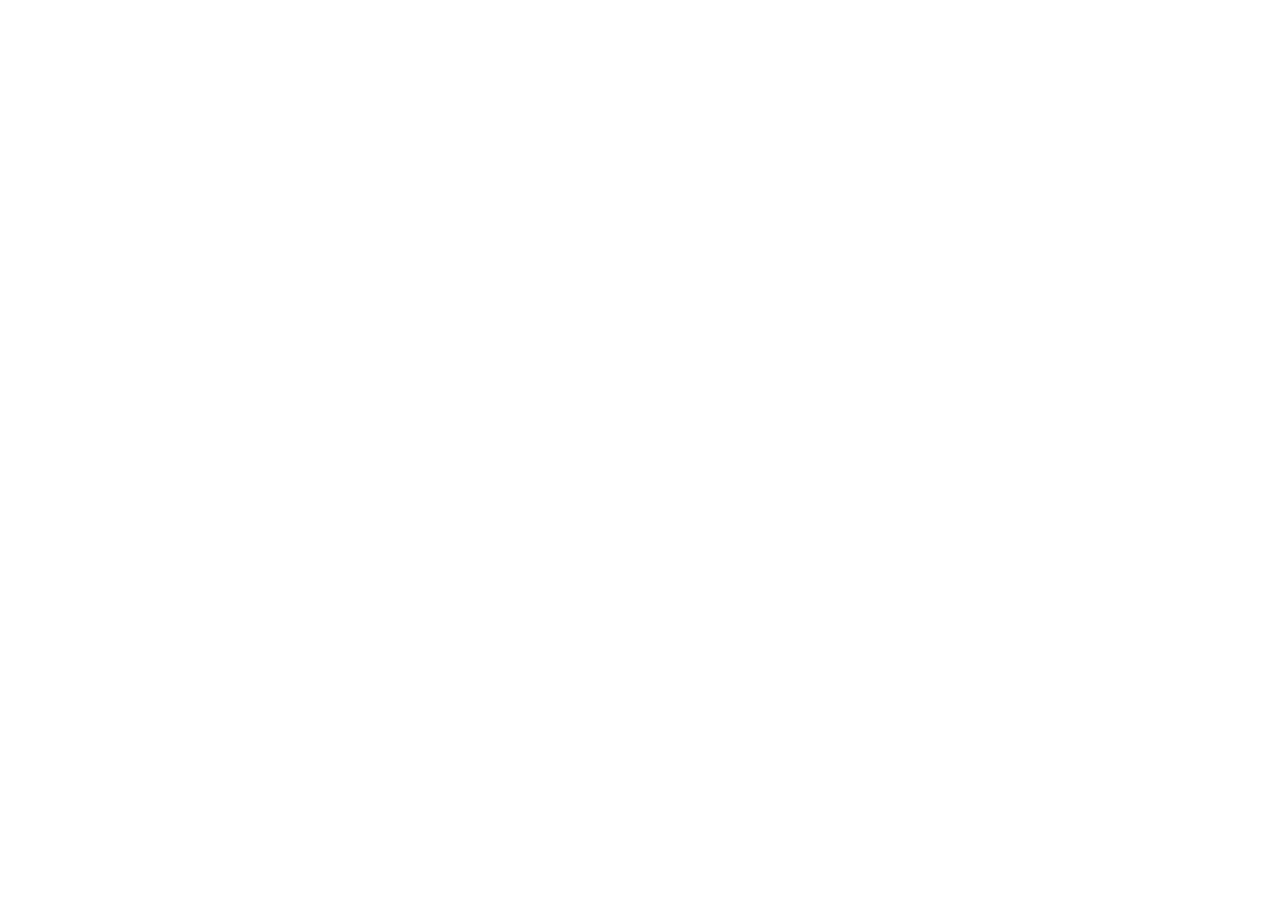
==== docs/index.html @ ee627737 "docs agregado2" ====
<!doctype html><html lang="en"><head><meta charset="utf-8"/><link rel="icon" href="/favicon.ico"/><meta name="viewport" content="width=device-width,initial-scale=1"/><meta name="theme-color" content="#000000"/><meta name="description" content="Web site created using create-react-app"/><link rel="apple-touch-icon" href="/logo192.png"/><link rel="manifest" href="/manifest.json"/><link rel="stylesheet" href="https://cdnjs.cloudflare.com/ajax/libs/animate.css/4.1.1/animate.min.css"/><title>GifExpertApp</title><link href="/static/css/main.44ab5086.chunk.css" rel="stylesheet"></head><body><noscript>You need to enable JavaScript to run this app.</noscript><div id="root"></div><script>!function(e){function r(r){for(var n,p,f=r[0],i=r[1],l=r[2],c=0,s=[];c<f.length;c++)p=f[c],Object.prototype.hasOwnProperty.call(o,p)&&o[p]&&s.push(o[p][0]),o[p]=0;for(n in i)Object.prototype.hasOwnProperty.call(i,n)&&(e[n]=i[n]);for(a&&a(r);s.length;)s.shift()();return u.push.apply(u,l||[]),t()}function t(){for(var e,r=0;r<u.length;r++){for(var t=u[r],n=!0,f=1;f<t.length;f++){var i=t[f];0!==o[i]&&(n=!1)}n&&(u.splice(r--,1),e=p(p.s=t[0]))}return e}var n={},o={1:0},u=[];function p(r){if(n[r])return n[r].exports;var t=n[r]={i:r,l:!1,exports:{}};return e[r].call(t.exports,t,t.exports,p),t.l=!0,t.exports}p.m=e,p.c=n,p.d=function(e,r,t){p.o(e,r)||Object.defineProperty(e,r,{enumerable:!0,get:t})},p.r=function(e){"undefined"!=typeof Symbol&&Symbol.toStringTag&&Object.defineProperty(e,Symbol.toStringTag,{value:"Module"}),Object.defineProperty(e,"__esModule",{value:!0})},p.t=function(e,r){if(1&r&&(e=p(e)),8&r)return e;if(4&r&&"object"==typeof e&&e&&e.__esModule)return e;var t=Object.create(null);if(p.r(t),Object.defineProperty(t,"default",{enumerable:!0,value:e}),2&r&&"string"!=typeof e)for(var n in e)p.d(t,n,function(r){return e[r]}.bind(null,n));return t},p.n=function(e){var r=e&&e.__esModule?function(){return e.default}:function(){return e};return p.d(r,"a",r),r},p.o=function(e,r){return Object.prototype.hasOwnProperty.call(e,r)},p.p="/";var f=this["webpackJsonpgif-expert-app"]=this["webpackJsonpgif-expert-app"]||[],i=f.push.bind(f);f.push=r,f=f.slice();for(var l=0;l<f.length;l++)r(f[l]);var a=i;t()}([])</script><script src="/static/js/2.57075067.chunk.js"></script><script src="/static/js/main.246aee46.chunk.js"></script></body></html>
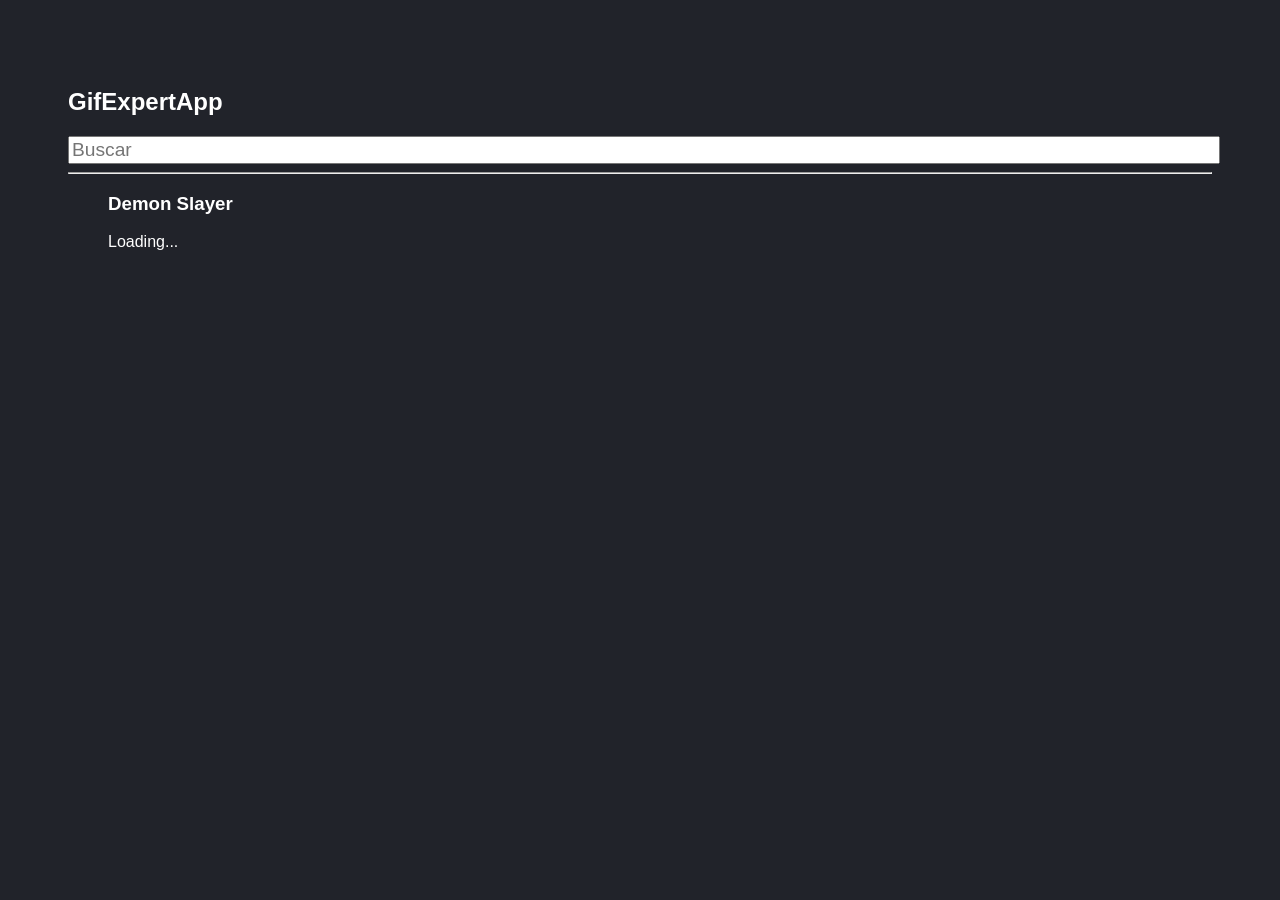
==== commit 3eaaa26c: "index.html acutalizado" ====
--- a/docs/index.html
+++ b/docs/index.html
@@ -1 +1,99 @@
-<!doctype html><html lang="en"><head><meta charset="utf-8"/><link rel="icon" href="/favicon.ico"/><meta name="viewport" content="width=device-width,initial-scale=1"/><meta name="theme-color" content="#000000"/><meta name="description" content="Web site created using create-react-app"/><link rel="apple-touch-icon" href="/logo192.png"/><link rel="manifest" href="/manifest.json"/><link rel="stylesheet" href="https://cdnjs.cloudflare.com/ajax/libs/animate.css/4.1.1/animate.min.css"/><title>GifExpertApp</title><link href="/static/css/main.44ab5086.chunk.css" rel="stylesheet"></head><body><noscript>You need to enable JavaScript to run this app.</noscript><div id="root"></div><script>!function(e){function r(r){for(var n,p,f=r[0],i=r[1],l=r[2],c=0,s=[];c<f.length;c++)p=f[c],Object.prototype.hasOwnProperty.call(o,p)&&o[p]&&s.push(o[p][0]),o[p]=0;for(n in i)Object.prototype.hasOwnProperty.call(i,n)&&(e[n]=i[n]);for(a&&a(r);s.length;)s.shift()();return u.push.apply(u,l||[]),t()}function t(){for(var e,r=0;r<u.length;r++){for(var t=u[r],n=!0,f=1;f<t.length;f++){var i=t[f];0!==o[i]&&(n=!1)}n&&(u.splice(r--,1),e=p(p.s=t[0]))}return e}var n={},o={1:0},u=[];function p(r){if(n[r])return n[r].exports;var t=n[r]={i:r,l:!1,exports:{}};return e[r].call(t.exports,t,t.exports,p),t.l=!0,t.exports}p.m=e,p.c=n,p.d=function(e,r,t){p.o(e,r)||Object.defineProperty(e,r,{enumerable:!0,get:t})},p.r=function(e){"undefined"!=typeof Symbol&&Symbol.toStringTag&&Object.defineProperty(e,Symbol.toStringTag,{value:"Module"}),Object.defineProperty(e,"__esModule",{value:!0})},p.t=function(e,r){if(1&r&&(e=p(e)),8&r)return e;if(4&r&&"object"==typeof e&&e&&e.__esModule)return e;var t=Object.create(null);if(p.r(t),Object.defineProperty(t,"default",{enumerable:!0,value:e}),2&r&&"string"!=typeof e)for(var n in e)p.d(t,n,function(r){return e[r]}.bind(null,n));return t},p.n=function(e){var r=e&&e.__esModule?function(){return e.default}:function(){return e};return p.d(r,"a",r),r},p.o=function(e,r){return Object.prototype.hasOwnProperty.call(e,r)},p.p="/";var f=this["webpackJsonpgif-expert-app"]=this["webpackJsonpgif-expert-app"]||[],i=f.push.bind(f);f.push=r,f=f.slice();for(var l=0;l<f.length;l++)r(f[l]);var a=i;t()}([])</script><script src="/static/js/2.57075067.chunk.js"></script><script src="/static/js/main.246aee46.chunk.js"></script></body></html>+<!doctype html>
+<html lang="en">
+
+<head>
+    <meta charset="utf-8" />
+    <link rel="icon" href="./favicon.ico" />
+    <meta name="viewport" content="width=device-width,initial-scale=1" />
+    <meta name="theme-color" content="#000000" />
+    <meta name="description" content="Web site created using create-react-app" />
+    <link rel="apple-touch-icon" href="./logo192.png" />
+    <link rel="manifest" href="./manifest.json" />
+    <link rel="stylesheet" href="https://cdnjs.cloudflare.com/ajax/libs/animate.css/4.1.1/animate.min.css" />
+    <title>GifExpertApp</title>
+    <link href="./static/css/main.44ab5086.chunk.css" rel="stylesheet">
+</head>
+
+<body><noscript>You need to enable JavaScript to run this app.</noscript>
+    <div id="root"></div>
+    <script>
+        ! function (e) {
+            function r(r) {
+                for (var n, p, f = r[0], i = r[1], l = r[2], c = 0, s = []; c < f.length; c++) p = f[c], Object
+                    .prototype.hasOwnProperty.call(o, p) && o[p] && s.push(o[p][0]), o[p] = 0;
+                for (n in i) Object.prototype.hasOwnProperty.call(i, n) && (e[n] = i[n]);
+                for (a && a(r); s.length;) s.shift()();
+                return u.push.apply(u, l || []), t()
+            }
+
+            function t() {
+                for (var e, r = 0; r < u.length; r++) {
+                    for (var t = u[r], n = !0, f = 1; f < t.length; f++) {
+                        var i = t[f];
+                        0 !== o[i] && (n = !1)
+                    }
+                    n && (u.splice(r--, 1), e = p(p.s = t[0]))
+                }
+                return e
+            }
+            var n = {},
+                o = {
+                    1: 0
+                },
+                u = [];
+
+            function p(r) {
+                if (n[r]) return n[r].exports;
+                var t = n[r] = {
+                    i: r,
+                    l: !1,
+                    exports: {}
+                };
+                return e[r].call(t.exports, t, t.exports, p), t.l = !0, t.exports
+            }
+            p.m = e, p.c = n, p.d = function (e, r, t) {
+                p.o(e, r) || Object.defineProperty(e, r, {
+                    enumerable: !0,
+                    get: t
+                })
+            }, p.r = function (e) {
+                "undefined" != typeof Symbol && Symbol.toStringTag && Object.defineProperty(e, Symbol.toStringTag, {
+                    value: "Module"
+                }), Object.defineProperty(e, "__esModule", {
+                    value: !0
+                })
+            }, p.t = function (e, r) {
+                if (1 & r && (e = p(e)), 8 & r) return e;
+                if (4 & r && "object" == typeof e && e && e.__esModule) return e;
+                var t = Object.create(null);
+                if (p.r(t), Object.defineProperty(t, "default", {
+                        enumerable: !0,
+                        value: e
+                    }), 2 & r && "string" != typeof e)
+                    for (var n in e) p.d(t, n, function (r) {
+                        return e[r]
+                    }.bind(null, n));
+                return t
+            }, p.n = function (e) {
+                var r = e && e.__esModule ? function () {
+                    return e.default
+                } : function () {
+                    return e
+                };
+                return p.d(r, "a", r), r
+            }, p.o = function (e, r) {
+                return Object.prototype.hasOwnProperty.call(e, r)
+            }, p.p = "/";
+            var f = this["webpackJsonpgif-expert-app"] = this["webpackJsonpgif-expert-app"] || [],
+                i = f.push.bind(f);
+            f.push = r, f = f.slice();
+            for (var l = 0; l < f.length; l++) r(f[l]);
+            var a = i;
+            t()
+        }([])
+    </script>
+    <script src="./static/js/2.57075067.chunk.js"></script>
+    <script src="./static/js/main.246aee46.chunk.js"></script>
+</body>
+
+</html>
--- a/docs/static/css/main.44ab5086.chunk.css
+++ b/docs/static/css/main.44ab5086.chunk.css
@@ -0,0 +1,2 @@
+*{font-family:Arial,Helvetica,sans-serif}body{background-color:#21232a;color:#fff;padding:60px}input:focus{outline:none}input{font-size:1.2rem;width:100%;color:grey}.card-grid{display:flex;flex-direction:row;flex-wrap:wrap}.card{align-content:center;border:1px solid grey;border-radius:5px;margin:10px;overflow:hidden}.card p{padding:5px;text-align:center}.card img{max-height:170px}
+/*# sourceMappingURL=main.44ab5086.chunk.css.map */
